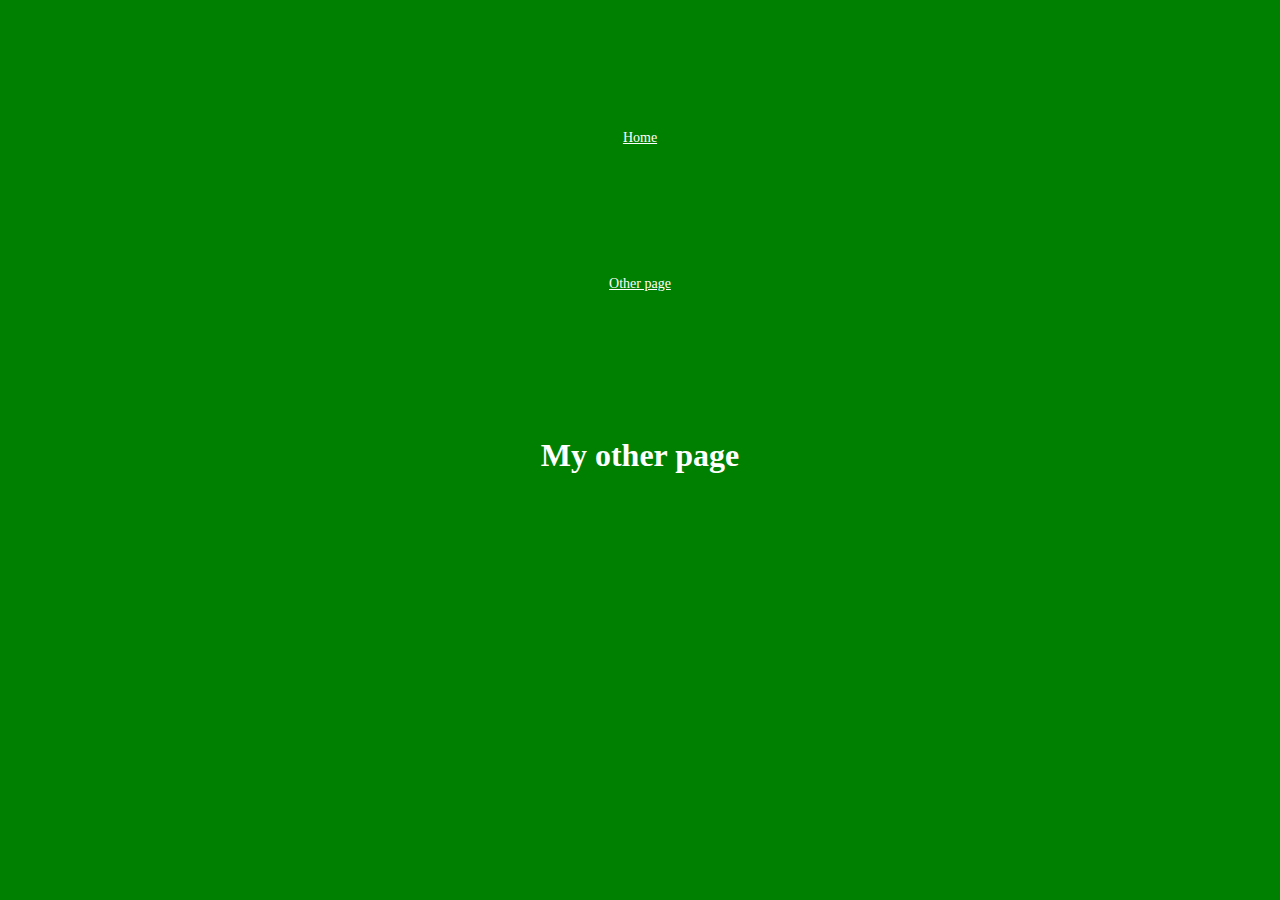
==== page2.html @ e7fad8b4 "Initial commit" ====
<!DOCTYPE html>
<html lang="en">
  <head>
    <title>Other page</title>
    <meta charset="UTF-8" />
    <meta name="viewport" content="width=device-width" />
    <link rel="stylesheet" href="styles.css" />
    <script type="module" src="script.js"></script>
  </head>
  <body>
    <nav>
      <a href="/">Home</a>
      <a href="/page2.html" aria-current="page">Other page</a>
    </nav>
    <main>
      <h1>My other page</h1>
    </main>
  </body>
</html>
---- styles.css ----
body
 {background-color: green;

}
p {color: white;
font-size: white;
margin-top: 25px;
text-align: center;
}
h1 {font-size: white;
margin-top: 145px;
text-align: center;
color: white;
}
input {width: 342px;
height: 54px;
margin-bottom: 16px;
font-size: 17px;
padding-left: 26px;
display: block;
margin-right: auto;
margin-left: auto;

}
button{ display: block;
border: none;
background-color: black;
font-weight: bold;
width: 342px;
height: 54px;
color:white;
margin-left: auto;
margin-right: auto;
cursor: pointer;
}
button:active {opacity: 0.6;}

a {color: white;
  margin-left: auto;
  margin-right: auto;
 margin-top: 130px;
 text-align: center;
 font-size: 14px;
 display: block;
}
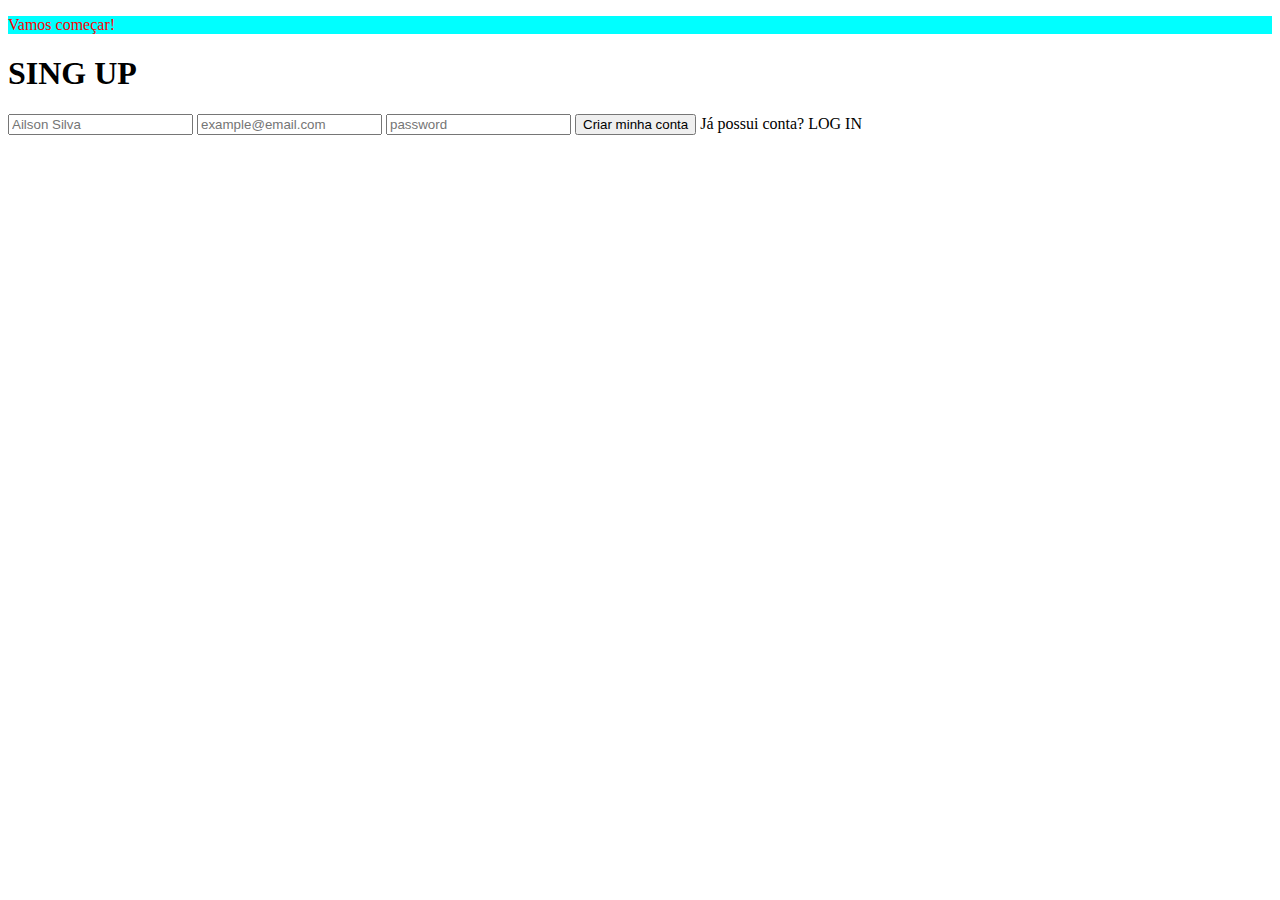
==== commit 6e9aa36b: "2 files modified, 1 added" ====
--- a/page2.html
+++ b/page2.html
@@ -1,19 +1,19 @@
 <!DOCTYPE html>
 <html lang="en">
   <head>
-    <title>Other page</title>
+    <title>page2</title>
     <meta charset="UTF-8" />
     <meta name="viewport" content="width=device-width" />
-    <link rel="stylesheet" href="styles.css" />
+    <link rel="stylesheet" href="page2styles.css" />
     <script type="module" src="script.js"></script>
   </head>
   <body>
-    <nav>
-      <a href="/">Home</a>
-      <a href="/page2.html" aria-current="page">Other page</a>
-    </nav>
-    <main>
-      <h1>My other page</h1>
-    </main>
+    <p> Vamos começar!</p>
+    <h1> SING UP </h1>
+    <input placeholder="Ailson Silva">
+    <input placeholder="example@email.com">
+    <input placeholder="password">
+    <button>Criar minha conta</button>
+    <a>Já possui conta? LOG IN</a>
   </body>
 </html>
--- a/page2styles.css
+++ b/page2styles.css
@@ -0,0 +1,3 @@
+body 
+p{background-color: aqua;
+  color: red;}